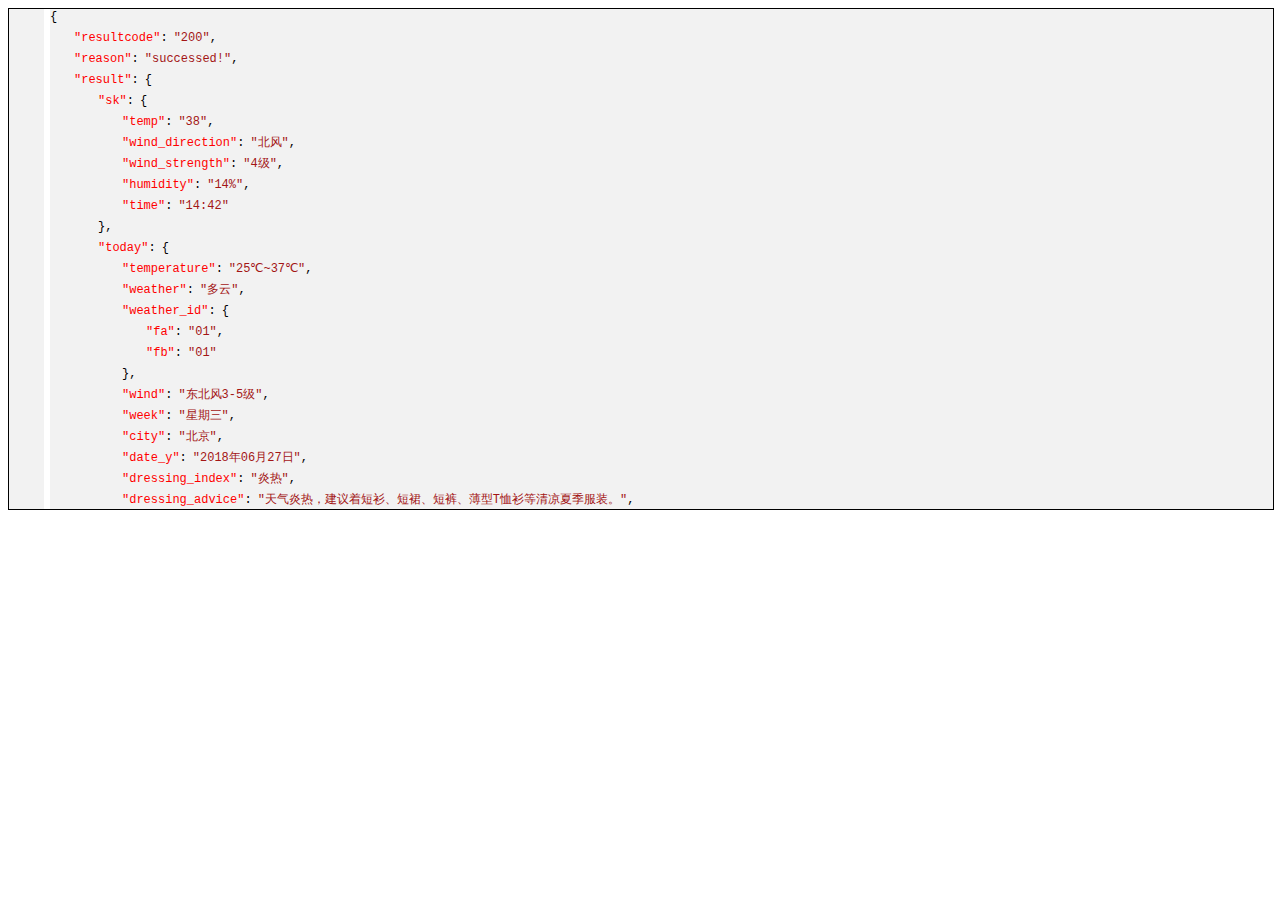
==== editor/editor2.html @ 91590a16 "editor" ====
<!DOCTYPE html>
<html lang="en">

<head>
    <meta charset="UTF-8">
    <meta name="viewport" content="width=device-width, initial-scale=1.0">
    <meta http-equiv="X-UA-Compatible" content="ie=edge">
    <title>Document</title>
    <link rel="stylesheet" href="editor2.css">
</head>

<body>
    <div id="cmb_editor" class="cmb_editor">
        <div class="cmb_editor_cont">
            <div class="cmb_gutter"></div>
            <div class="cmb_editor_panel" contenteditable="true"></div>
        </div>
    </div>
    <script src="jquery-1.10.1.min.js"></script>
    <script src="editor2.js"></script>
    <script>
        $(function () {
            Editor.init('#cmb_editor');
            Editor.addJson('{"resultcode":"200","reason":"successed!","result":{"sk":{"temp":"38","wind_direction":"北风","wind_strength":"4级","humidity":"14%","time":"14:42"},"today":{"temperature":"25℃~37℃","weather":"多云","weather_id":{"fa":"01","fb":"01"},"wind":"东北风3-5级","week":"星期三","city":"北京","date_y":"2018年06月27日","dressing_index":"炎热","dressing_advice":"天气炎热，建议着短衫、短裙、短裤、薄型T恤衫等清凉夏季服装。","uv_index":"中等","comfort_index":"","wash_index":"较适宜","travel_index":"较适宜","exercise_index":"较适宜","drying_index":""},"future":{"day_20180627":{"temperature":"25℃~37℃","weather":"多云","weather_id":{"fa":"01","fb":"01"},"wind":"东北风3-5级","week":"星期三","date":"20180627"},"day_20180628":{"temperature":"24℃~35℃","weather":"多云转晴","weather_id":{"fa":"01","fb":"00"},"wind":"北风微风","week":"星期四","date":"20180628"},"day_20180629":{"temperature":"25℃~37℃","weather":"晴","weather_id":{"fa":"00","fb":"00"},"wind":"南风微风","week":"星期五","date":"20180629"},"day_20180630":{"temperature":"25℃~36℃","weather":"晴转多云","weather_id":{"fa":"00","fb":"01"},"wind":"西南风3-5级","week":"星期六","date":"20180630"},"day_20180701":{"temperature":"23℃~35℃","weather":"多云转晴","weather_id":{"fa":"01","fb":"00"},"wind":"东南风微风","week":"星期日","date":"20180701"},"day_20180702":{"temperature":"25℃~37℃","weather":"晴","weather_id":{"fa":"00","fb":"00"},"wind":"南风微风","week":"星期一","date":"20180702"},"day_20180703":{"temperature":"24℃~35℃","weather":"多云转晴","weather_id":{"fa":"01","fb":"00"},"wind":"北风微风","week":"星期二","date":"20180703"}}},"error_code":0}')
        });
    </script>
</body>

</html>
---- editor/editor2.css ----
/* 用到 的 css */
.cmb_editor {
    position: relative;
    overflow-x: hidden;
    overflow-y: scroll;
    font-family: 'Arial','Monaco', 'Menlo', 'Ubuntu Mono', 'Droid Sans Mono', 'Consolas', monospace;
    font-size: 12px;
    width: 100%;
    height: 500px;
    border: 1px solid black;
    overflow-y: auto;
    padding: 0;
}
.cmb_editor_cont{
    width: 100%;
    display: flex;
    display: inline-flex;
    justify-content: center;
    align-items: flex-start;
}
.cmb_gutter {
    position: relative;
    min-height: 500px;
    width: auto;
    cursor: default;
    z-index: 4;
    background: #f2f2f2;
    width: 35px;
    text-align: right;
    pointer-events: auto;
    z-index: 1;
    white-space: nowrap;
}

.cmb_gutter-cell {
    height: 16px;
    line-height: 16px;
    padding-right: 6px;
    background-repeat: no-repeat;
}

.cmb_editor_panel {
    flex-grow: 1;
    opacity: 1;
    background: #f2f2f2;
    appearance: none;
    -moz-appearance: none;
    border: none;
    resize: none;
    outline: none;
    overflow-y: hidden;
    font-size: 12px;
    line-height: 16px;
    padding: 0;
    color: #333;
    margin-left: 6px;
    font-family: Menlo, Monaco, Consolas, "Courier New", monospace, Arial, Helvetica, sans-serif;
}
.cmb_editor_panel .name{
    color: #f00;
}
.cmb_editor_panel .value{
    color: #a31515;
}
.cmb_editor_panel .punctuation{
    color: #000;
    padding-right: 0.5em;
}
.cmb_editor_panel .brackets{
    color: #000;
}
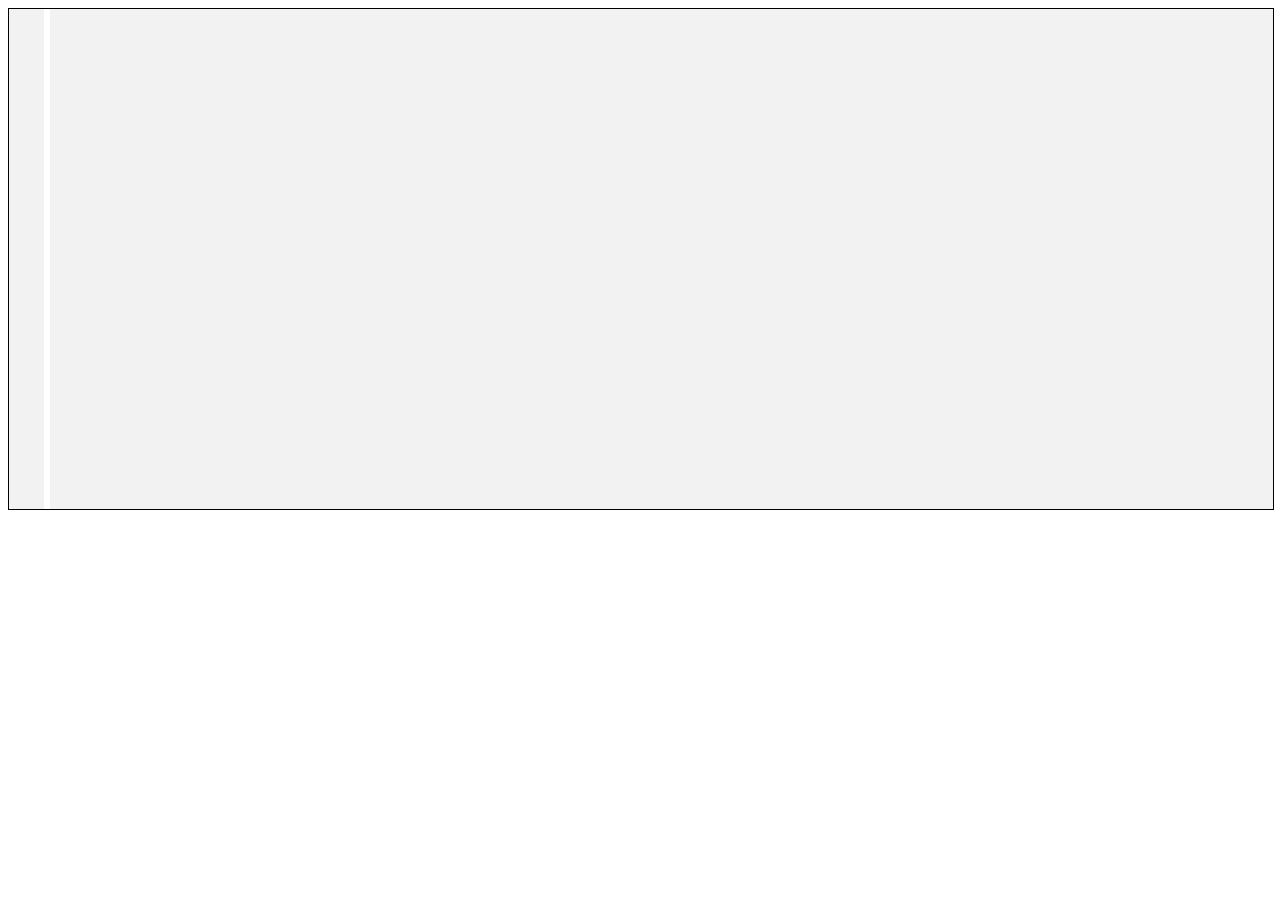
==== commit c04795fa: "完成编辑器初步建设" ====
--- a/editor/editor2.html
+++ b/editor/editor2.html
@@ -21,7 +21,7 @@
     <script>
         $(function () {
             Editor.init('#cmb_editor');
-            Editor.addJson('{"resultcode":"200","reason":"successed!","result":{"sk":{"temp":"38","wind_direction":"北风","wind_strength":"4级","humidity":"14%","time":"14:42"},"today":{"temperature":"25℃~37℃","weather":"多云","weather_id":{"fa":"01","fb":"01"},"wind":"东北风3-5级","week":"星期三","city":"北京","date_y":"2018年06月27日","dressing_index":"炎热","dressing_advice":"天气炎热，建议着短衫、短裙、短裤、薄型T恤衫等清凉夏季服装。","uv_index":"中等","comfort_index":"","wash_index":"较适宜","travel_index":"较适宜","exercise_index":"较适宜","drying_index":""},"future":{"day_20180627":{"temperature":"25℃~37℃","weather":"多云","weather_id":{"fa":"01","fb":"01"},"wind":"东北风3-5级","week":"星期三","date":"20180627"},"day_20180628":{"temperature":"24℃~35℃","weather":"多云转晴","weather_id":{"fa":"01","fb":"00"},"wind":"北风微风","week":"星期四","date":"20180628"},"day_20180629":{"temperature":"25℃~37℃","weather":"晴","weather_id":{"fa":"00","fb":"00"},"wind":"南风微风","week":"星期五","date":"20180629"},"day_20180630":{"temperature":"25℃~36℃","weather":"晴转多云","weather_id":{"fa":"00","fb":"01"},"wind":"西南风3-5级","week":"星期六","date":"20180630"},"day_20180701":{"temperature":"23℃~35℃","weather":"多云转晴","weather_id":{"fa":"01","fb":"00"},"wind":"东南风微风","week":"星期日","date":"20180701"},"day_20180702":{"temperature":"25℃~37℃","weather":"晴","weather_id":{"fa":"00","fb":"00"},"wind":"南风微风","week":"星期一","date":"20180702"},"day_20180703":{"temperature":"24℃~35℃","weather":"多云转晴","weather_id":{"fa":"01","fb":"00"},"wind":"北风微风","week":"星期二","date":"20180703"}}},"error_code":0}')
+            // Editor.addJson('{"resultcode":"200","reason":"successed!","result":{"sk":{"temp":"38","wind_direction":"北风","wind_strength":"4级","humidity":"14%","time":"14:42"},"today":{"temperature":"25℃~37℃","weather":"多云","weather_id":{"fa":"01","fb":"01"},"wind":"东北风3-5级","week":"星期三","city":"北京","date_y":"2018年06月27日","dressing_index":"炎热","dressing_advice":"天气炎热，建议着短衫、短裙、短裤、薄型T恤衫等清凉夏季服装。","uv_index":"中等","comfort_index":"","wash_index":"较适宜","travel_index":"较适宜","exercise_index":"较适宜","drying_index":""},"future":{"day_20180627":{"temperature":"25℃~37℃","weather":"多云","weather_id":{"fa":"01","fb":"01"},"wind":"东北风3-5级","week":"星期三","date":"20180627"},"day_20180628":{"temperature":"24℃~35℃","weather":"多云转晴","weather_id":{"fa":"01","fb":"00"},"wind":"北风微风","week":"星期四","date":"20180628"},"day_20180629":{"temperature":"25℃~37℃","weather":"晴","weather_id":{"fa":"00","fb":"00"},"wind":"南风微风","week":"星期五","date":"20180629"},"day_20180630":{"temperature":"25℃~36℃","weather":"晴转多云","weather_id":{"fa":"00","fb":"01"},"wind":"西南风3-5级","week":"星期六","date":"20180630"},"day_20180701":{"temperature":"23℃~35℃","weather":"多云转晴","weather_id":{"fa":"01","fb":"00"},"wind":"东南风微风","week":"星期日","date":"20180701"},"day_20180702":{"temperature":"25℃~37℃","weather":"晴","weather_id":{"fa":"00","fb":"00"},"wind":"南风微风","week":"星期一","date":"20180702"},"day_20180703":{"temperature":"24℃~35℃","weather":"多云转晴","weather_id":{"fa":"01","fb":"00"},"wind":"北风微风","week":"星期二","date":"20180703"}}},"error_code":0}')
         });
     </script>
 </body>
--- a/editor/editor2.css
+++ b/editor/editor2.css
@@ -11,6 +11,7 @@
     border: 1px solid black;
     overflow-y: auto;
     padding: 0;
+    background: #f2f2f2;
 }
 .cmb_editor_cont{
     width: 100%;
@@ -18,6 +19,16 @@
     display: inline-flex;
     justify-content: center;
     align-items: flex-start;
+    position: relative;
+}
+.cmb_editor_cont::after{
+    content: '';
+    position: absolute;
+    top: 0;
+    bottom: 0;
+    width: 6px;
+    background: #fff;
+    left: 35px;
 }
 .cmb_gutter {
     position: relative;
@@ -35,12 +46,30 @@
 
 .cmb_gutter-cell {
     height: 16px;
-    line-height: 16px;
+    line-height: 18px;
+    font-size: 12px;
     padding-right: 6px;
     background-repeat: no-repeat;
+    margin-bottom: 5px;
+    position: relative;
 }
-
+.cmb_gutter-cell.wrong:after{
+    content: 'x';
+    display: block;
+    color: #fff;
+    position: absolute;
+    background: #a31515;
+    text-align: center;
+    width: 10px;
+    height: 10px;
+    line-height: 10px;
+    font-size: 12px;
+    right: -4px;
+    bottom: 0;
+    border-radius: 5px;
+}
 .cmb_editor_panel {
+    min-height: 500px;
     flex-grow: 1;
     opacity: 1;
     background: #f2f2f2;
@@ -54,8 +83,11 @@
     line-height: 16px;
     padding: 0;
     color: #333;
-    margin-left: 6px;
+    margin-left: 6px;;
     font-family: Menlo, Monaco, Consolas, "Courier New", monospace, Arial, Helvetica, sans-serif;
+}
+.cmb_editor_panel>div{
+    margin-bottom:5px;
 }
 .cmb_editor_panel .name{
     color: #f00;
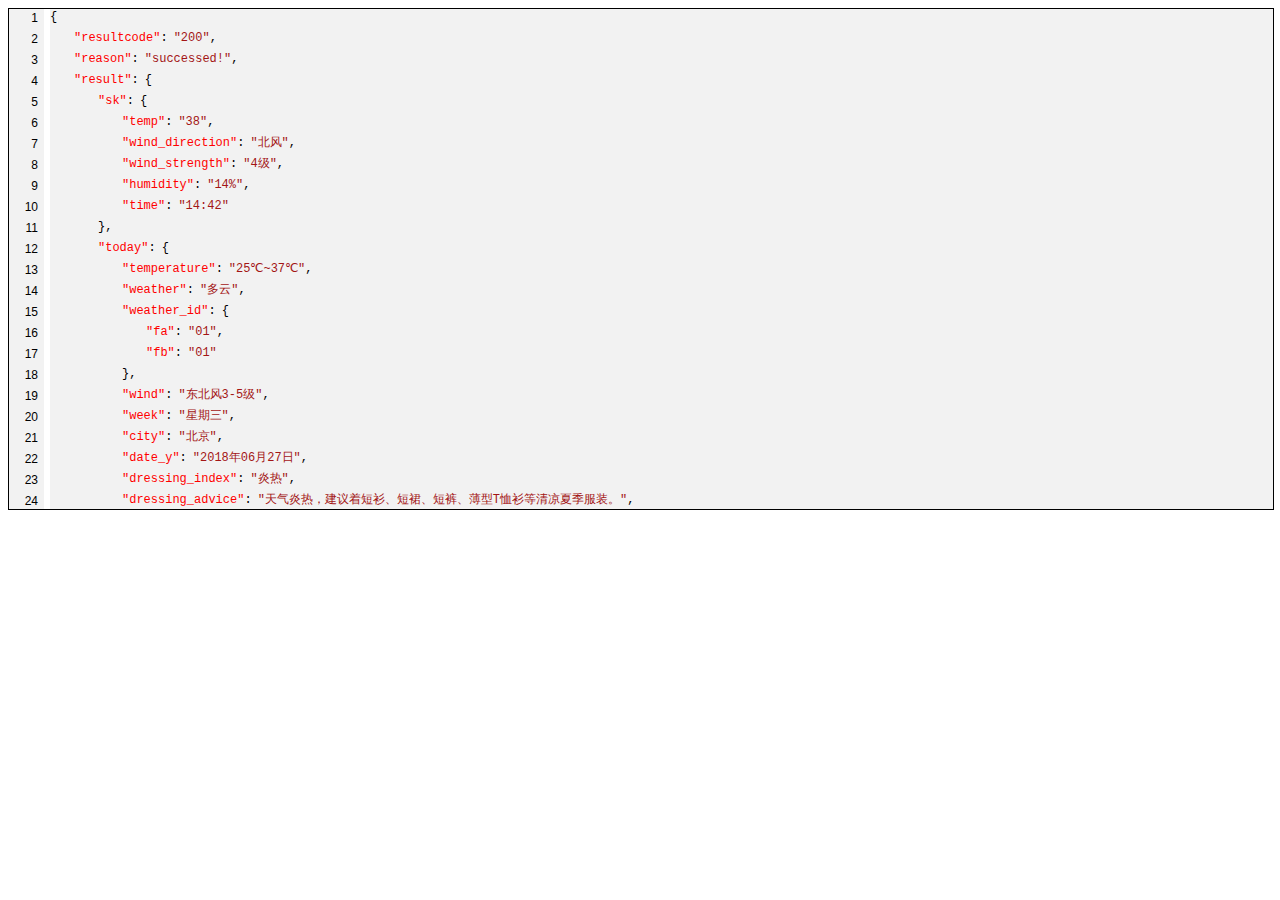
==== commit ca36bde0: "tt" ====
--- a/editor/editor2.html
+++ b/editor/editor2.html
@@ -20,8 +20,8 @@
     <script src="editor2.js"></script>
     <script>
         $(function () {
-            Editor.init('#cmb_editor');
-            // Editor.addJson('{"resultcode":"200","reason":"successed!","result":{"sk":{"temp":"38","wind_direction":"北风","wind_strength":"4级","humidity":"14%","time":"14:42"},"today":{"temperature":"25℃~37℃","weather":"多云","weather_id":{"fa":"01","fb":"01"},"wind":"东北风3-5级","week":"星期三","city":"北京","date_y":"2018年06月27日","dressing_index":"炎热","dressing_advice":"天气炎热，建议着短衫、短裙、短裤、薄型T恤衫等清凉夏季服装。","uv_index":"中等","comfort_index":"","wash_index":"较适宜","travel_index":"较适宜","exercise_index":"较适宜","drying_index":""},"future":{"day_20180627":{"temperature":"25℃~37℃","weather":"多云","weather_id":{"fa":"01","fb":"01"},"wind":"东北风3-5级","week":"星期三","date":"20180627"},"day_20180628":{"temperature":"24℃~35℃","weather":"多云转晴","weather_id":{"fa":"01","fb":"00"},"wind":"北风微风","week":"星期四","date":"20180628"},"day_20180629":{"temperature":"25℃~37℃","weather":"晴","weather_id":{"fa":"00","fb":"00"},"wind":"南风微风","week":"星期五","date":"20180629"},"day_20180630":{"temperature":"25℃~36℃","weather":"晴转多云","weather_id":{"fa":"00","fb":"01"},"wind":"西南风3-5级","week":"星期六","date":"20180630"},"day_20180701":{"temperature":"23℃~35℃","weather":"多云转晴","weather_id":{"fa":"01","fb":"00"},"wind":"东南风微风","week":"星期日","date":"20180701"},"day_20180702":{"temperature":"25℃~37℃","weather":"晴","weather_id":{"fa":"00","fb":"00"},"wind":"南风微风","week":"星期一","date":"20180702"},"day_20180703":{"temperature":"24℃~35℃","weather":"多云转晴","weather_id":{"fa":"01","fb":"00"},"wind":"北风微风","week":"星期二","date":"20180703"}}},"error_code":0}')
+            var editor = new Editor('#cmb_editor')
+            editor.setCont('{"resultcode":"200","reason":"successed!","result":{"sk":{"temp":"38","wind_direction":"北风","wind_strength":"4级","humidity":"14%","time":"14:42"},"today":{"temperature":"25℃~37℃","weather":"多云","weather_id":{"fa":"01","fb":"01"},"wind":"东北风3-5级","week":"星期三","city":"北京","date_y":"2018年06月27日","dressing_index":"炎热","dressing_advice":"天气炎热，建议着短衫、短裙、短裤、薄型T恤衫等清凉夏季服装。","uv_index":"中等","comfort_index":"","wash_index":"较适宜","travel_index":"较适宜","exercise_index":"较适宜","drying_index":""},"future":{"day_20180627":{"temperature":"25℃~37℃","weather":"多云","weather_id":{"fa":"01","fb":"01"},"wind":"东北风3-5级","week":"星期三","date":"20180627"},"day_20180628":{"temperature":"24℃~35℃","weather":"多云转晴","weather_id":{"fa":"01","fb":"00"},"wind":"北风微风","week":"星期四","date":"20180628"},"day_20180629":{"temperature":"25℃~37℃","weather":"晴","weather_id":{"fa":"00","fb":"00"},"wind":"南风微风","week":"星期五","date":"20180629"},"day_20180630":{"temperature":"25℃~36℃","weather":"晴转多云","weather_id":{"fa":"00","fb":"01"},"wind":"西南风3-5级","week":"星期六","date":"20180630"},"day_20180701":{"temperature":"23℃~35℃","weather":"多云转晴","weather_id":{"fa":"01","fb":"00"},"wind":"东南风微风","week":"星期日","date":"20180701"},"day_20180702":{"temperature":"25℃~37℃","weather":"晴","weather_id":{"fa":"00","fb":"00"},"wind":"南风微风","week":"星期一","date":"20180702"},"day_20180703":{"temperature":"24℃~35℃","weather":"多云转晴","weather_id":{"fa":"01","fb":"00"},"wind":"北风微风","week":"星期二","date":"20180703"}}},"error_code":0}')
         });
     </script>
 </body>
--- a/editor/editor2.css
+++ b/editor/editor2.css
@@ -12,16 +12,9 @@
     overflow-y: auto;
     padding: 0;
     background: #f2f2f2;
-}
-.cmb_editor_cont{
-    width: 100%;
-    display: flex;
-    display: inline-flex;
-    justify-content: center;
-    align-items: flex-start;
     position: relative;
 }
-.cmb_editor_cont::after{
+.cmb_editor::after{
     content: '';
     position: absolute;
     top: 0;
@@ -30,9 +23,20 @@
     background: #fff;
     left: 35px;
 }
+.cmb_editor_cont{
+    width: 100%;
+    height: 98%;
+    display: flex;
+    display: inline-flex;
+    justify-content: center;
+    align-items: flex-start;
+    position: relative;
+    box-sizing: border-box;
+}
+
 .cmb_gutter {
+    height: 100%;
     position: relative;
-    min-height: 500px;
     width: auto;
     cursor: default;
     z-index: 4;
@@ -42,6 +46,7 @@
     pointer-events: auto;
     z-index: 1;
     white-space: nowrap;
+    
 }
 
 .cmb_gutter-cell {
@@ -69,7 +74,7 @@
     border-radius: 5px;
 }
 .cmb_editor_panel {
-    min-height: 500px;
+    height: 100%;
     flex-grow: 1;
     opacity: 1;
     background: #f2f2f2;
@@ -78,7 +83,6 @@
     border: none;
     resize: none;
     outline: none;
-    overflow-y: hidden;
     font-size: 12px;
     line-height: 16px;
     padding: 0;
